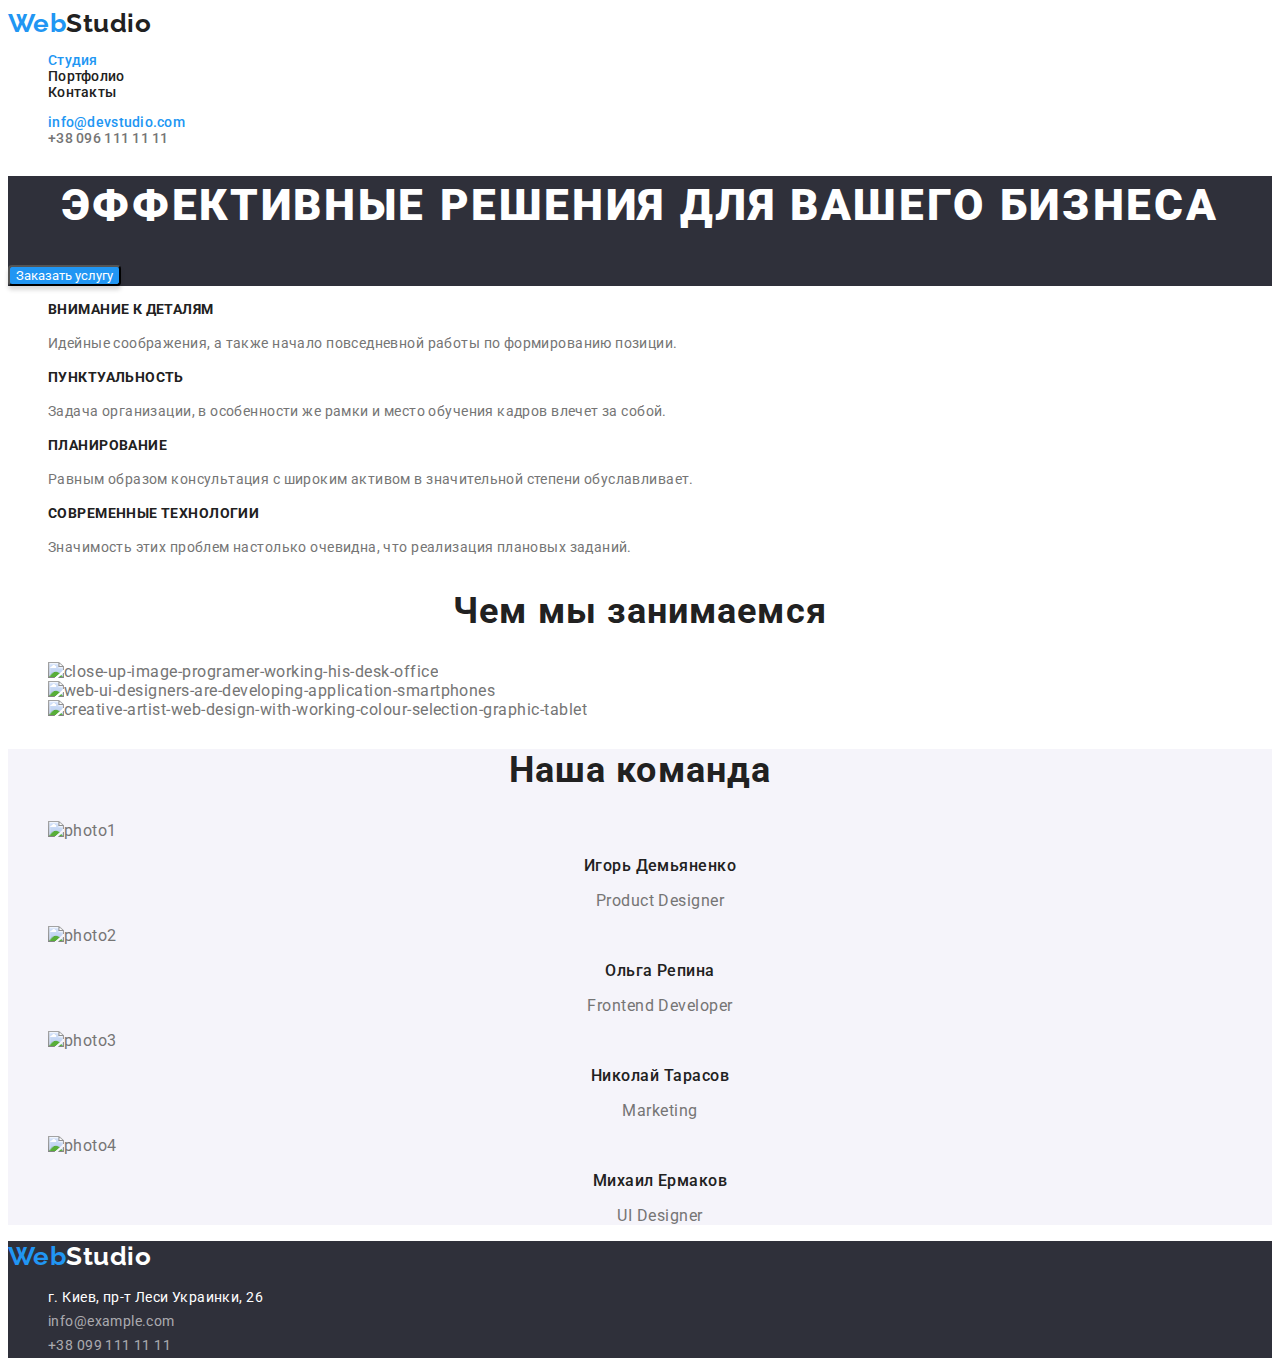
==== index.html @ a81da8b5 "Добавляет классы" ====
<!DOCTYPE html>
<html lang="ru">
<head>
  <meta charset="UTF-8">
  <meta http-equiv="X-UA-Compatible" content="IE=edge">
  <meta name="viewport" content="width=, initial-scale=1.0">
  <title>Document</title>
  <link href="https://fonts.googleapis.com/css2?family=Raleway:wght@700&family=Roboto:wght@400;500;700;900&display=swap" rel="stylesheet">
  <link rel="stylesheet" href="./css/style.css">
</head>

<body class="page">
  <header class="page-header">
    <nav>
        <a href="index.html" class="logo">Web<span class="logo-header-color">Studio</span></a>
        <ul class="nav-list">
          <li><a href="" class="studio">Студия</a></li>
          <li><a href="./portfolio.html" class="portfolio">Портфолио</a></li>
          <li><a href="" class="contacts">Контакты</a></li>
        </ul>
    </nav>

    <ul class="header-contacts">
      <li><a href="mailto:info@devstudio.com" class="head-mail">info@devstudio.com</a></li>
      <li><a href="tel:+380961111111" class="head-tel">+38 096 111 11 11</a></li>
    </ul>
  </header>

  <main>
    <section class="hero-section">
      <div>
        <h1 class="hero-title">Эффективные решения для вашего бизнеса</h1>
        <button type="button" class="hero-section-button">Заказать услугу</button>
      </div>
    </section>

    <section>
      <h2 hidden>Особенности</h2>
        <ul class="features">
          <li>
            <h3 class="title">Внимание к деталям</h3>
            <p class="paragraph">Идейные соображения, а также начало повседневной работы по формированию позиции.</p>
          </li>
          <li>
            <h3 class="title">Пунктуальность</h3>
            <p class="paragraph">Задача организации, в особенности же рамки и место обучения кадров влечет за собой.</p>
          </li>
          <li>
            <h3 class="title">Планирование</h3>
            <p class="paragraph">Равным образом консультация с широким активом в значительной степени обуславливает.</p>
          </li>
          <li>
            <h3 class="title">Современные технологии</h3>
            <p class="paragraph">Значимость этих проблем настолько очевидна, что реализация плановых заданий.</p>
          </li>
        </ul>
    </section>

    <section>
      <h2 class="work-title">Чем мы занимаемся</h2>
        <ul>
          <li><img src="./images/about-work/about-work.png" alt="close-up-image-programer-working-his-desk-office" width="370" height="294"></li>
          <li><img src="./images/about-work/about-work1.png" alt="web-ui-designers-are-developing-application-smartphones" width="370" height="294"></li>
          <li><img src="./images/about-work/about-work2.png" alt="creative-artist-web-design-with-working-colour-selection-graphic-tablet" width="370" height="294"></li>
        </ul>
    </section>

    <section class="team-section">
      <h2 class="team-title">Наша команда</h2>
        <ul>
          <li>
            <img src="./images/team/team.jpg" alt="photo1" width="270" height="260">
            <h3 class="teammates-title">Игорь Демьяненко</h3>
            <p lang="en" class="teammates-proffesion">Product Designer</p>
          </li>
          <li>
            <img src="./images/team/team1.jpg" alt="photo2" width="270" height="260">
            <h3 class="teammates-title">Ольга Репина</h3>
            <p lang="en" class="teammates-proffesion">Frontend Developer</p>
          </li>
          <li>
            <img src="./images/team/team2.jpg" alt="photo3" width="270" height="260">
            <h3 class="teammates-title">Николай Тарасов</h3>
            <p lang="en" class="teammates-proffesion">Marketing</p>
          </li>
          <li>
            <img src="./images/team/team3.jpg" alt="photo4" width="270" height="260">
            <h3 class="teammates-title">Михаил Ермаков</h3>
            <p lang="en" class="teammates-proffesion">UI Designer</p>
          </li>
        </ul>
    </section>
  </main>

    <footer class="footer-section">
      <a href="index.html" class="logo">Web<span class="logo-footer-color">Studio</span></a>
      <address>
        <ul class="footer-contacts">
          <li><a href="https://goo.gl/maps/QpQaeRkAgS4pvvYN8" target="_blank" rel="noopener noreferrer" class="phis-address">г. Киев, пр-т Леси Украинки, 26</a></li>
          <li><a href="mailto:info@example.com" class="footer-mail">info@example.com</a></li>
          <li><a href="tel:+380991111111" class="footer-tel">+38 099 111 11 11</a></li>
        </ul>
      </address>
    </footer>
</body>
</html>
---- css/style.css ----
:root {
  --primary-text-color: #212121;
  --paragraph-text-color: #757575;
  --accent-color: #2196F3;
  --primary-bg-color: #FFFFFF;
}

.page {
  background: var(--primary-bg-color);
  color: var(--paragraph-text-color);
  font-family: Roboto, sans-serif;
  letter-spacing: 0.03em;
}

ul {
  list-style: none;
}

a {
  text-decoration: none;
}

a:hover {
  text-decoration: underline;
}

/* Header */

.page-header {
  background-color: #FFFFFF;
}

.logo {
  color: var(--accent-color);
  font-family: Raleway;
  font-weight: bold;
  font-size: 26px;
  line-height: 1.19;
}

.logo-header-color {
  color: #212121;
}

.nav-list {
  font-weight: 500;
  font-size: 14px;
  line-height: 1.14;
  letter-spacing: 0.02em;
}

.studio {
  color: var(--accent-color);
}

.portfolio {
  color: var(--primary-text-color);
}

.contacts {
  color: var(--primary-text-color);
}

.header-contacts{
  font-weight: 500;
  font-size: 14px;
  line-height: 1.14;
  letter-spacing: 0.02em;
}

.head-mail {
  color: var(--accent-color);
}

.head-tel {
  color: var(--paragraph-text-color);
}

/* Hero */

.hero-section {
  background: #2F303A;
}

.hero-title {
  color: #FFFFFF;
  font-weight: 900;
  font-size: 44px;
  line-height: 1.36;  
  text-align: center;
  letter-spacing: 0.06em;
  text-transform: uppercase;
}

.hero-section-button {
  color: #FFFFFF;
  background-color: var(--accent-color);
  box-shadow: 0px 4px 4px rgba(0, 0, 0, 0.15);
  border-radius: 4px;
  font-family: inherit;
}

/* Features */

.features .title {
  color: var(--primary-text-color);
  font-weight: bold;
  font-size: 14px;
  line-height: 1.14;
  letter-spacing: 0.03em;
  text-transform: uppercase;
}

.features .paragraph {
  color: var(--paragraph-text-color);
  font-weight: normal;
  font-size: 14px;
  line-height: 1.71;
  letter-spacing: 0.03em;
}


/* Works&Team titles */

.work-title,
.team-title {
  color: var(--primary-text-color);
  font-weight: bold;
  font-size: 36px;
  line-height: 1.17;
  text-align: center;
  letter-spacing: 0.03em;
}

/* Team */

.team-section {
  background: #F5F4FA;
}

.teammates-title {
  color: var(--primary-text-color);
  font-weight: 500;
  font-size: 16px;
  line-height: 1.19;
  text-align: center;
  letter-spacing: 0.03em;
}

.teammates-proffesion {
  color: var(--paragraph-text-color);
  font-weight: normal;
  font-size: 16px;
  line-height: 1.19;
  text-align: center;
  letter-spacing: 0.03em;
}

/* Footer */

.footer-section {
  background: #2F303A;
}

.logo-footer-color {
  color: #FFFFFF;
}

.footer-contacts {
  font-family: Roboto;
  font-style: normal;
  font-weight: normal;
  font-size: 14px;
  line-height: 1.71;
  letter-spacing: 0.03em;
}

.phis-address {
  color: #FFFFFF;
}

.footer-mail,
.footer-tel {
  color: rgba(255, 255, 255, 0.6);
}
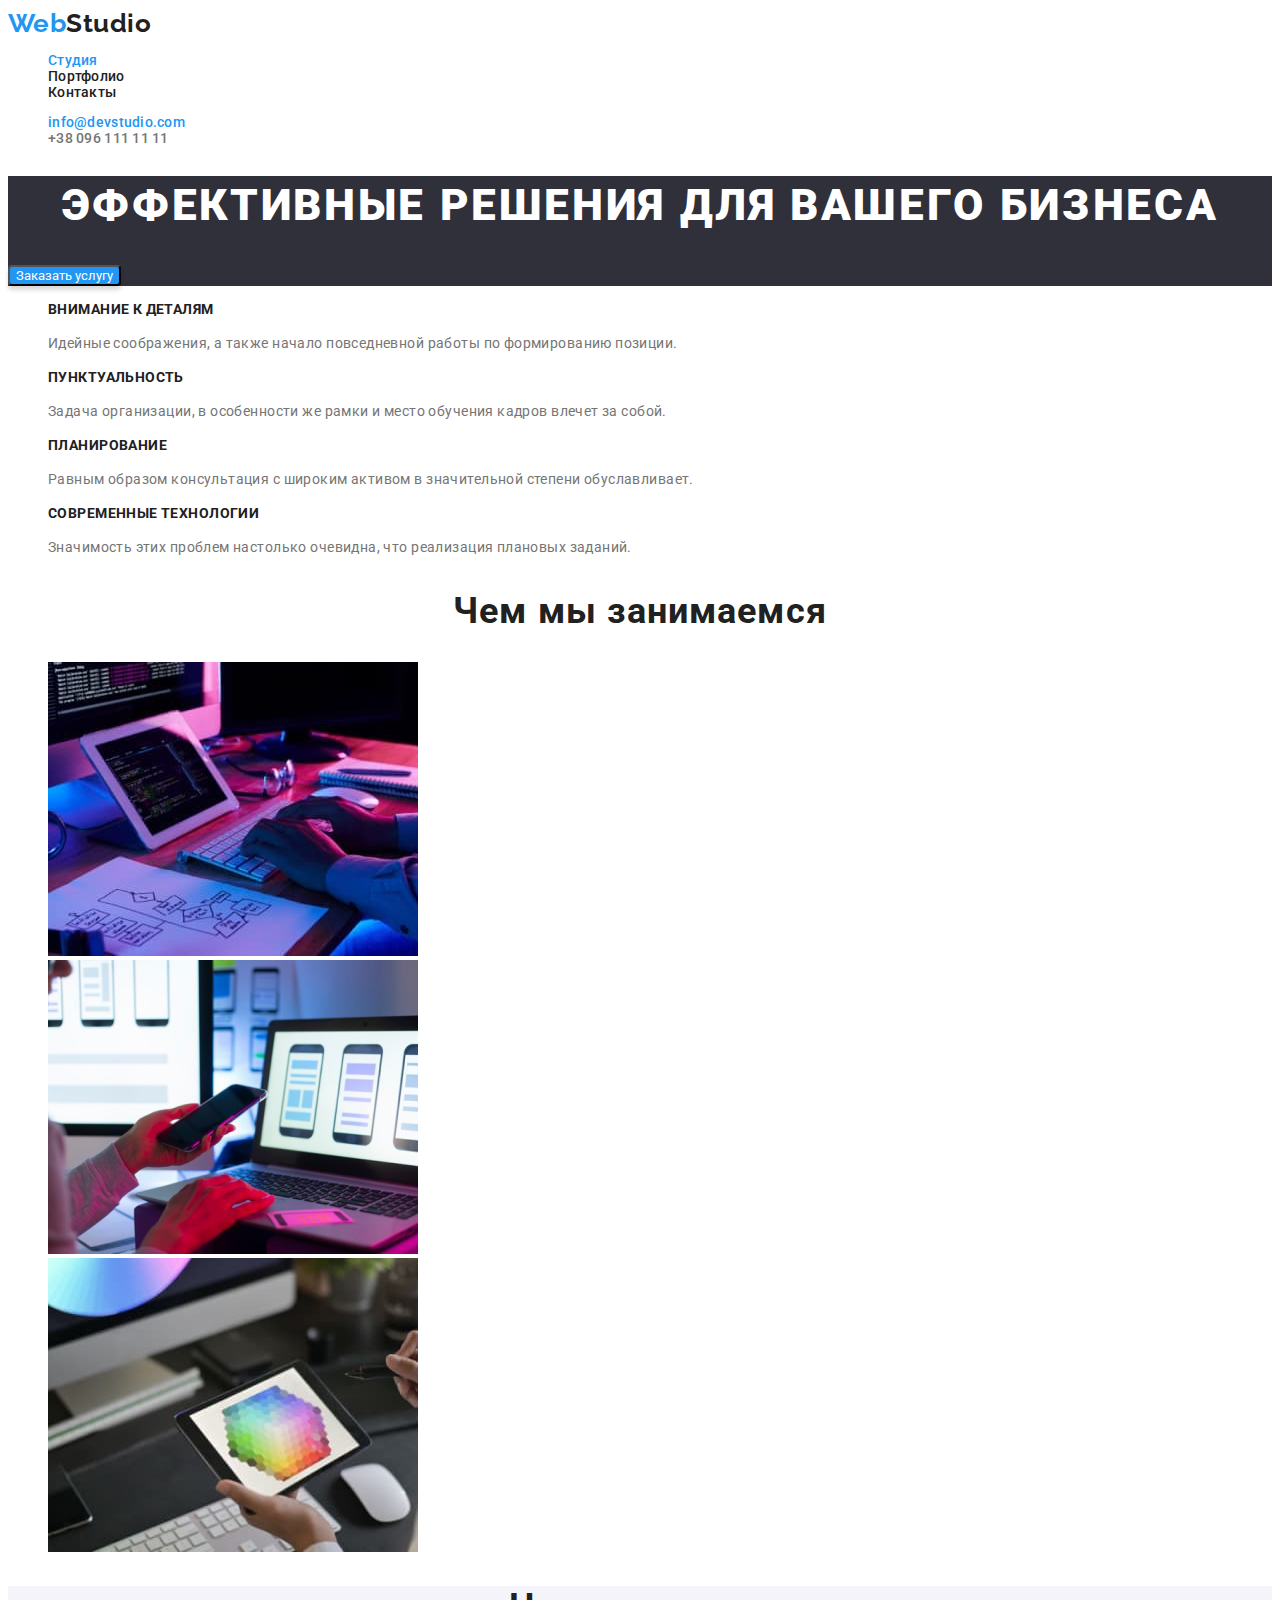
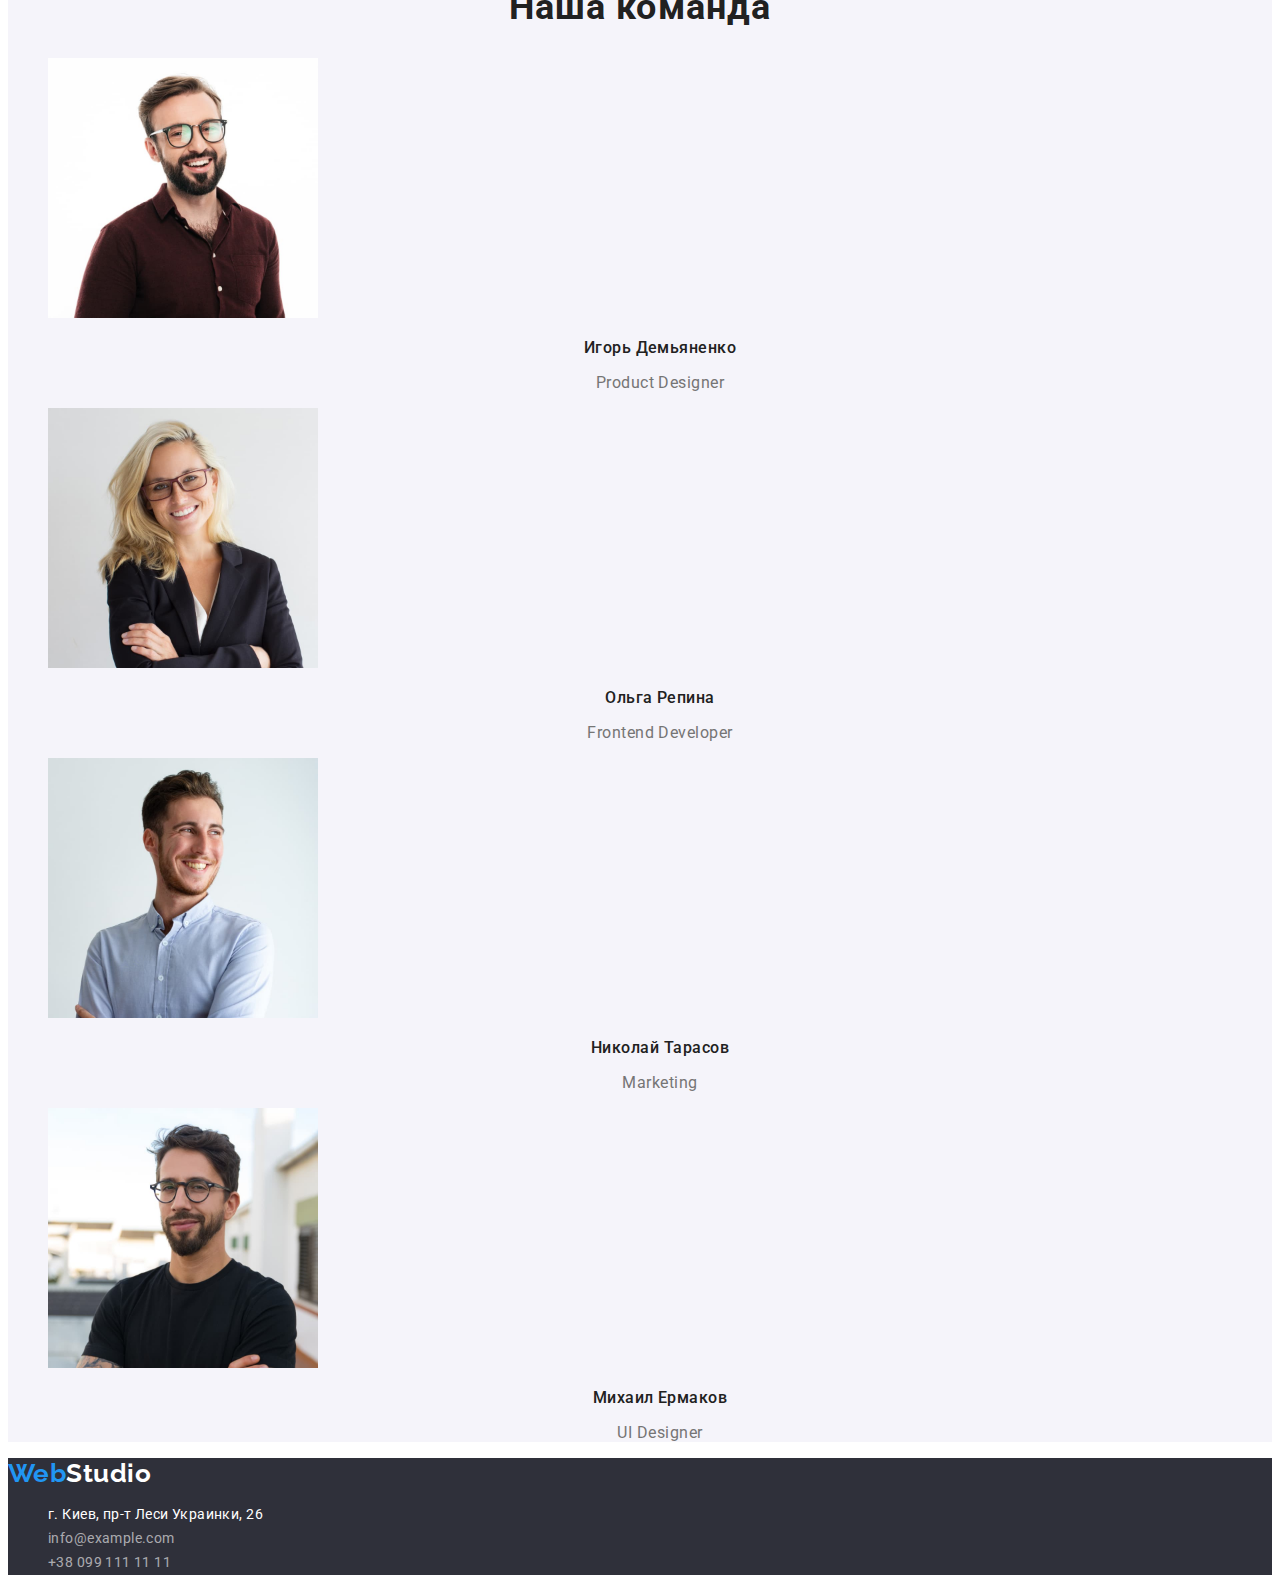
==== commit 4ac8aeec: "Замена изображений" ====
--- a/index.html
+++ b/index.html
@@ -59,9 +59,9 @@
     <section>
       <h2 class="work-title">Чем мы занимаемся</h2>
         <ul>
-          <li><img src="./images/about-work/about-work.png" alt="close-up-image-programer-working-his-desk-office" width="370" height="294"></li>
-          <li><img src="./images/about-work/about-work1.png" alt="web-ui-designers-are-developing-application-smartphones" width="370" height="294"></li>
-          <li><img src="./images/about-work/about-work2.png" alt="creative-artist-web-design-with-working-colour-selection-graphic-tablet" width="370" height="294"></li>
+          <li><img src="./images/about-work/about-work-coding.jpg" alt="close-up-image-programer-working-his-desk-office" width="370" height="294"></li>
+          <li><img src="./images/about-work/about-work-app.jpg" alt="web-ui-designers-are-developing-application-smartphones" width="370" height="294"></li>
+          <li><img src="./images/about-work/about-work-design.jpg" alt="creative-artist-web-design-with-working-colour-selection-graphic-tablet" width="370" height="294"></li>
         </ul>
     </section>
 
@@ -69,22 +69,22 @@
       <h2 class="team-title">Наша команда</h2>
         <ul>
           <li>
-            <img src="./images/team/team.jpg" alt="photo1" width="270" height="260">
+            <img src="./images/team/team-igor.jpg" alt="teammate-igor" width="270" height="260">
             <h3 class="teammates-title">Игорь Демьяненко</h3>
             <p lang="en" class="teammates-proffesion">Product Designer</p>
           </li>
           <li>
-            <img src="./images/team/team1.jpg" alt="photo2" width="270" height="260">
+            <img src="./images/team/team-olga.jpg" alt="teammate-olga" width="270" height="260">
             <h3 class="teammates-title">Ольга Репина</h3>
             <p lang="en" class="teammates-proffesion">Frontend Developer</p>
           </li>
           <li>
-            <img src="./images/team/team2.jpg" alt="photo3" width="270" height="260">
+            <img src="./images/team/team-nik.jpg" alt="teammate-nik" width="270" height="260">
             <h3 class="teammates-title">Николай Тарасов</h3>
             <p lang="en" class="teammates-proffesion">Marketing</p>
           </li>
           <li>
-            <img src="./images/team/team3.jpg" alt="photo4" width="270" height="260">
+            <img src="./images/team/team-mike.jpg" alt="teammate-mike" width="270" height="260">
             <h3 class="teammates-title">Михаил Ермаков</h3>
             <p lang="en" class="teammates-proffesion">UI Designer</p>
           </li>
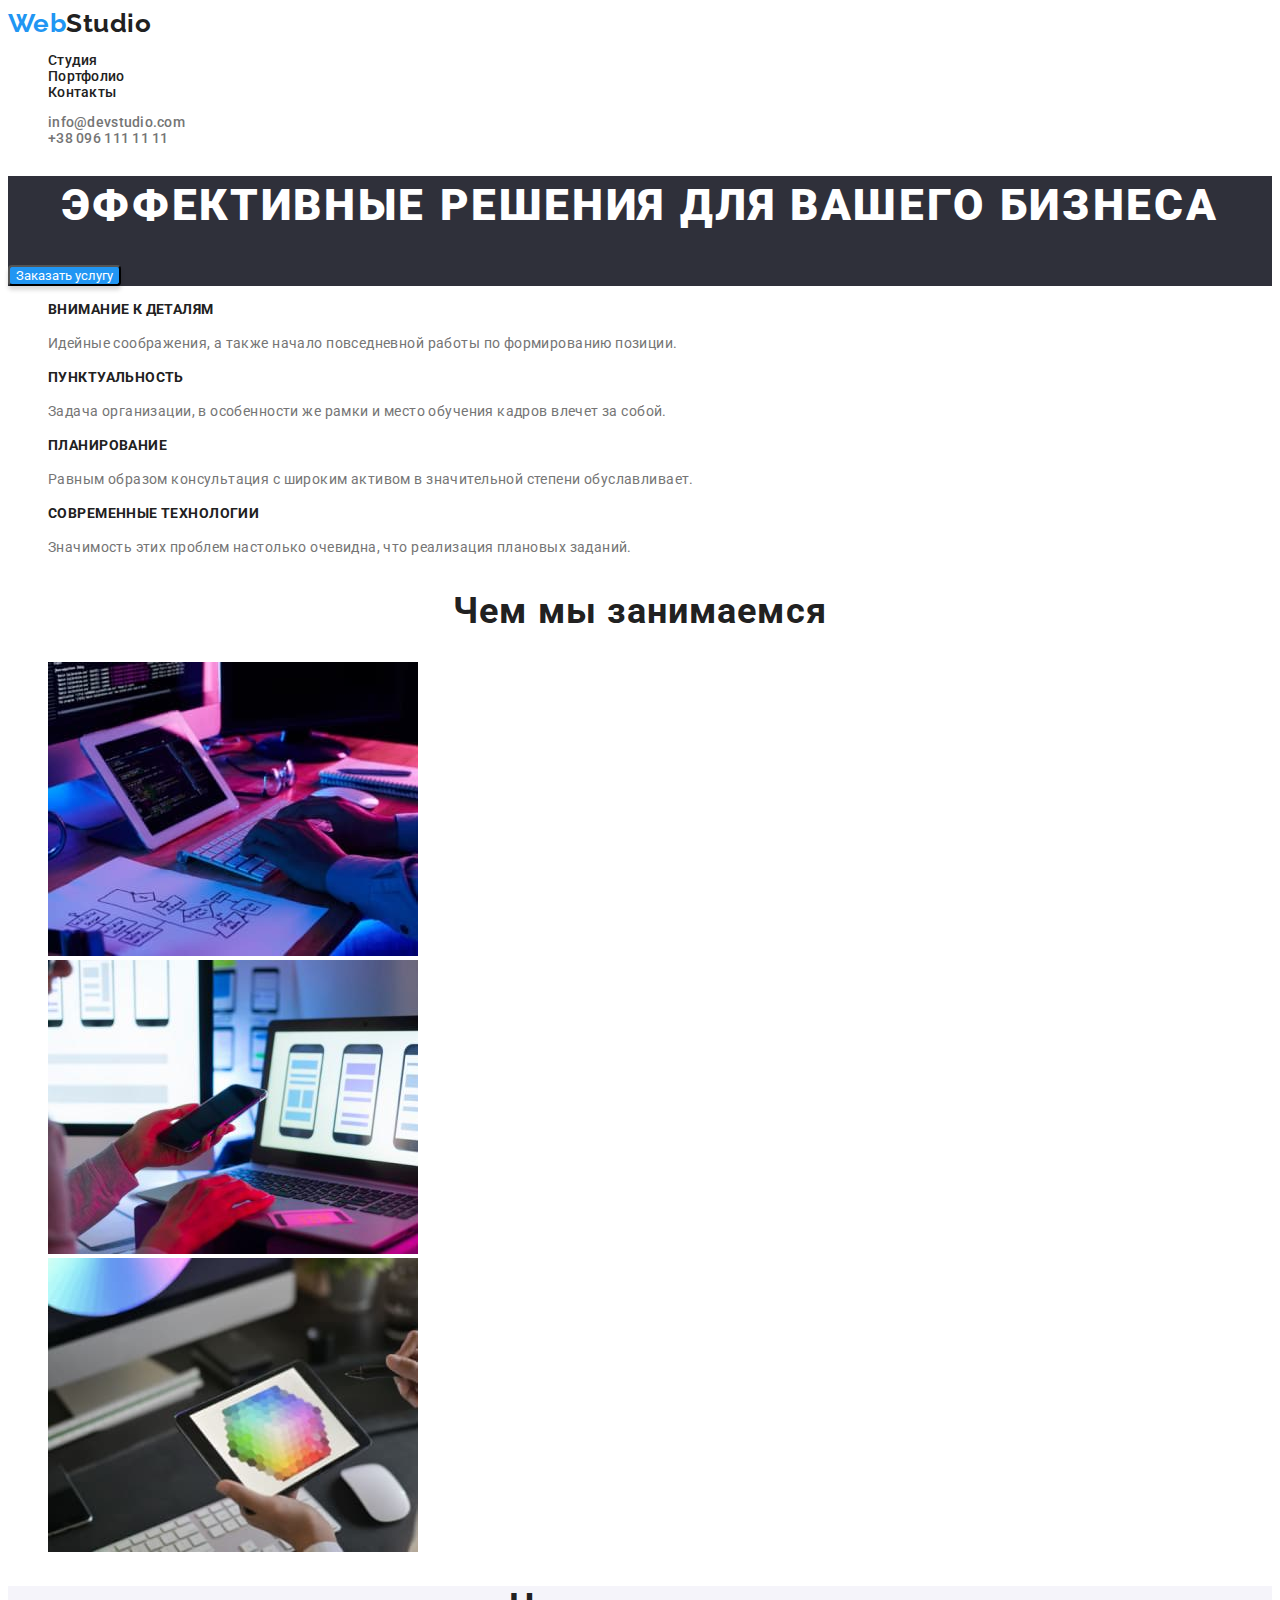
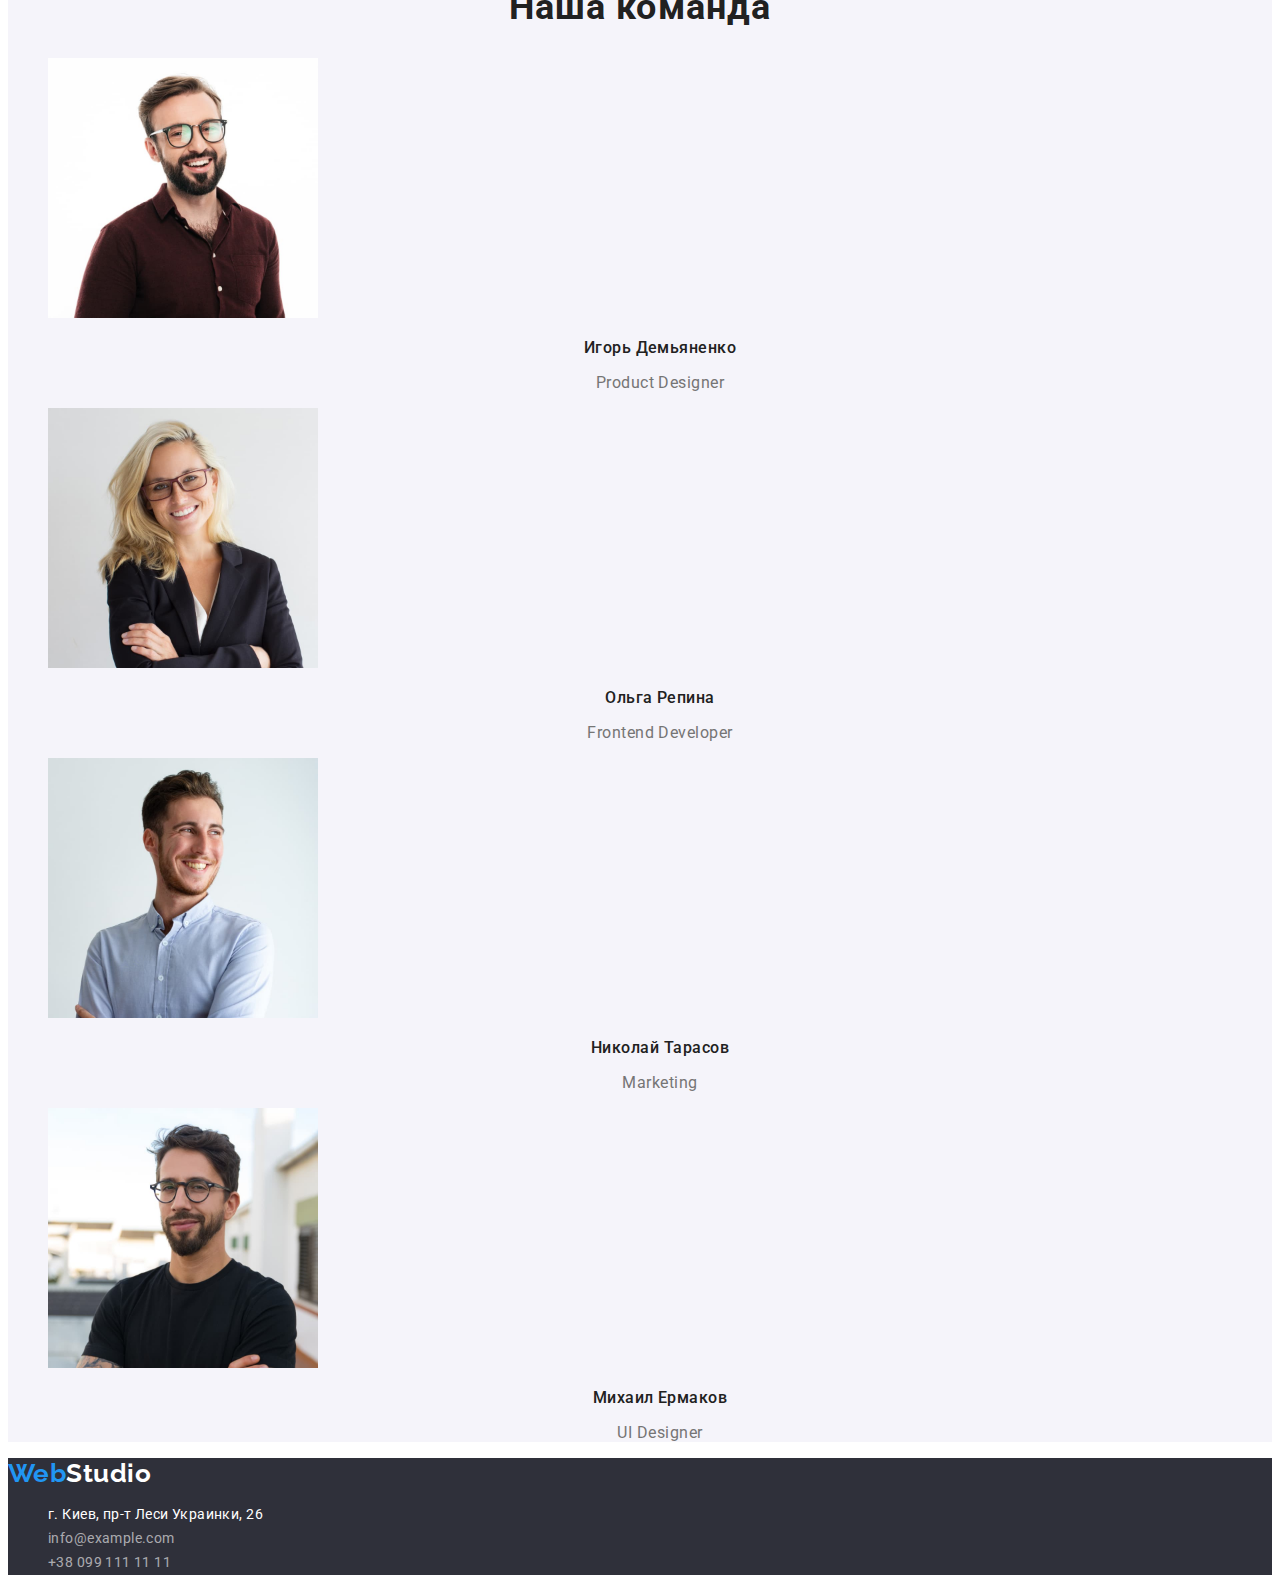
==== commit cea519ca: "Изменяет разметку html портфолио" ====
--- a/index.html
+++ b/index.html
@@ -14,15 +14,15 @@
     <nav>
         <a href="index.html" class="logo">Web<span class="logo-header-color">Studio</span></a>
         <ul class="nav-list">
-          <li><a href="" class="studio">Студия</a></li>
-          <li><a href="./portfolio.html" class="portfolio">Портфолио</a></li>
-          <li><a href="" class="contacts">Контакты</a></li>
+          <li><a href="" class="nav-item">Студия</a></li>
+          <li><a href="./portfolio.html" class="nav-item">Портфолио</a></li>
+          <li><a href="" class="nav-item">Контакты</a></li>
         </ul>
     </nav>
 
     <ul class="header-contacts">
-      <li><a href="mailto:info@devstudio.com" class="head-mail">info@devstudio.com</a></li>
-      <li><a href="tel:+380961111111" class="head-tel">+38 096 111 11 11</a></li>
+      <li><a href="mailto:info@devstudio.com" class="head-contact">info@devstudio.com</a></li>
+      <li><a href="tel:+380961111111" class="head-contact">+38 096 111 11 11</a></li>
     </ul>
   </header>
 
@@ -97,8 +97,8 @@
       <address>
         <ul class="footer-contacts">
           <li><a href="https://goo.gl/maps/QpQaeRkAgS4pvvYN8" target="_blank" rel="noopener noreferrer" class="phis-address">г. Киев, пр-т Леси Украинки, 26</a></li>
-          <li><a href="mailto:info@example.com" class="footer-mail">info@example.com</a></li>
-          <li><a href="tel:+380991111111" class="footer-tel">+38 099 111 11 11</a></li>
+          <li><a href="mailto:info@example.com" class="footer-contact">info@example.com</a></li>
+          <li><a href="tel:+380991111111" class="footer-contact">+38 099 111 11 11</a></li>
         </ul>
       </address>
     </footer>
--- a/css/style.css
+++ b/css/style.css
@@ -24,6 +24,8 @@
   text-decoration: underline;
 }
 
+/* index.html */
+
 /* Header */
 
 .page-header {
@@ -42,38 +44,30 @@
   color: #212121;
 }
 
-.nav-list {
+.nav-list,
+.header-contacts {
   font-weight: 500;
   font-size: 14px;
   line-height: 1.14;
   letter-spacing: 0.02em;
 }
 
-.studio {
-  color: var(--accent-color);
-}
-
-.portfolio {
-  color: var(--primary-text-color);
-}
-
-.contacts {
-  color: var(--primary-text-color);
-}
-
-.header-contacts{
-  font-weight: 500;
-  font-size: 14px;
-  line-height: 1.14;
-  letter-spacing: 0.02em;
-}
-
-.head-mail {
-  color: var(--accent-color);
-}
-
-.head-tel {
-  color: var(--paragraph-text-color);
+.nav-item {
+  color: var(--primary-text-color);
+}
+
+.nav-item:hover,
+.nav-item:focus {
+  color: var(--accent-color);
+}
+
+.head-contact {
+  color: var(--paragraph-text-color);
+}
+
+.head-contact:hover,
+.head-contact:focus {
+  color: var(--accent-color);
 }
 
 /* Hero */
@@ -179,7 +173,52 @@
   color: #FFFFFF;
 }
 
-.footer-mail,
-.footer-tel {
+.phis-address:hover,
+.phis-address:focus {
+  color: var(--accent-color);
+}
+
+.footer-contact {
   color: rgba(255, 255, 255, 0.6);
+}
+
+.footer-contact:hover,
+.footer-contact:focus {
+  color: var(--accent-color);
+}
+
+/* Portfolio */
+
+/* Filter */
+
+.button-title {
+  color: var(--primary-text-color);
+  font-family: inherit;
+  font-weight: 500;
+  font-size: 16px;
+  line-height: 1.62;
+  text-align: center;
+  letter-spacing: 0.03em;
+}
+
+.button-title:hover,
+.button-title:focus {
+  color: var(--primary-bg-color);
+  background-color: var(--accent-color);
+}
+
+.example-title {
+  color: var(--primary-text-color);
+  font-weight: bold;
+  font-size: 18px;
+  line-height: 2;
+  letter-spacing: 0.06em;
+}
+
+.example-paragraph {
+  color: var(--paragraph-text-color);
+  font-weight: normal;
+  font-size: 16px;
+  line-height: 1.87;
+  letter-spacing: 0.03em;
 }